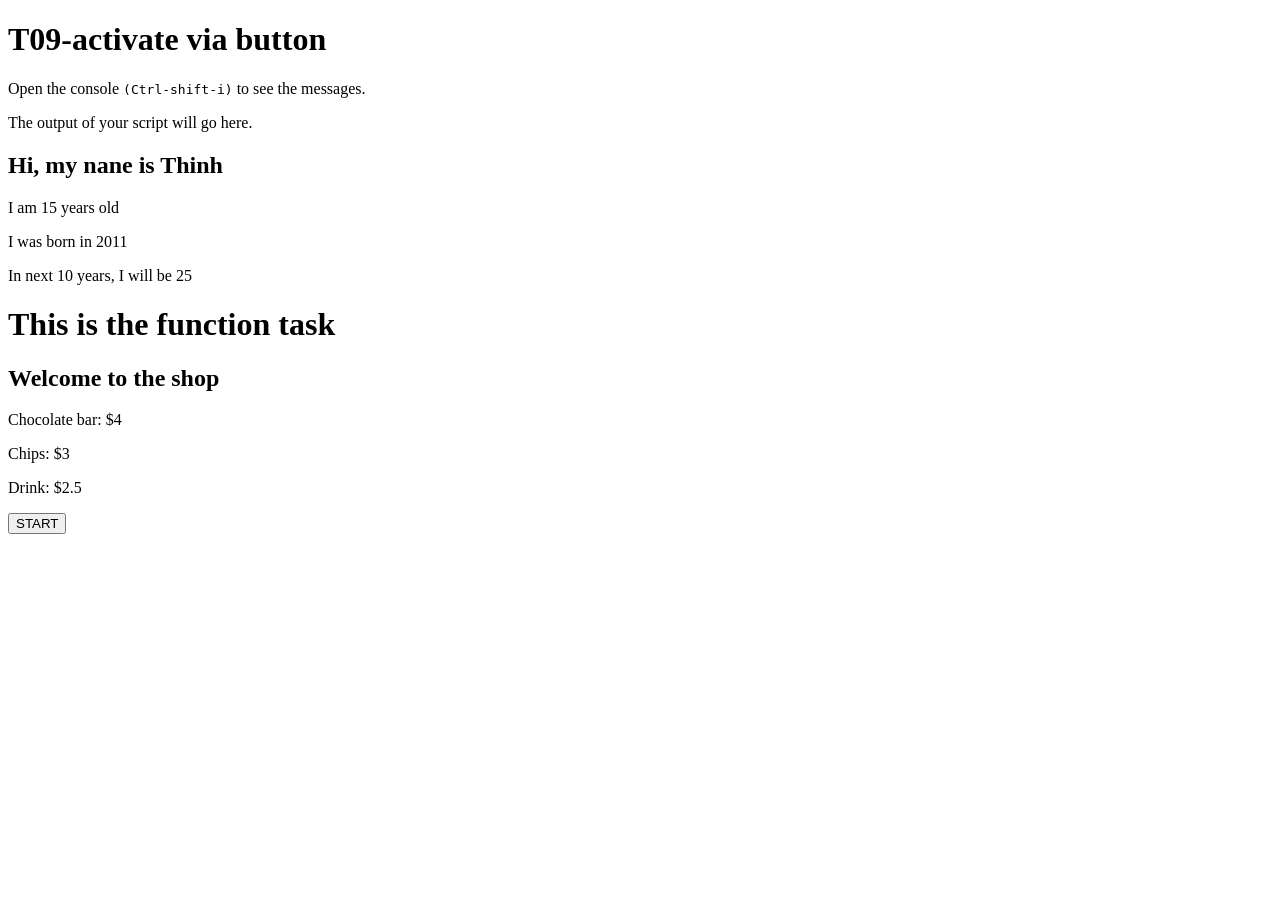
==== html/t09_activate_via_button.html @ 242583de "May 8, 2026, 2:53 AM" ====
<!DOCTYPE html>
<html lang="en">

<head>
  <title>T09-activate via button</title>
  <meta charset="UTF-8">
  <meta name="viewport" content="width=device-width, initial-scale=1.0">

  <!-- stylesheets *******************************************-->
  <link rel="stylesheet" href="../css/style.css">
  <link rel="icon" type="image/png" href="../assets/dtec_favicon.png">
</head>

<!--*************************************************************
  BODY
**************************************************************-->

<body>
  <h1>T09-activate via button</h1>
  <p>Open the console <code>(Ctrl-shift-i)</code> to see the messages.</p>

  <div id="spaceForJavaScriptOutput">

    The output of your script will go here.

  </div>


  <script src="../t09_activate_via_button.js"></script>

  <button onClick="Start()">START</button>

</body>

</html>
<!--*************************************************************
  END OF T09_ACTIVATE_VIA_BUTTON.HTML
**************************************************************-->
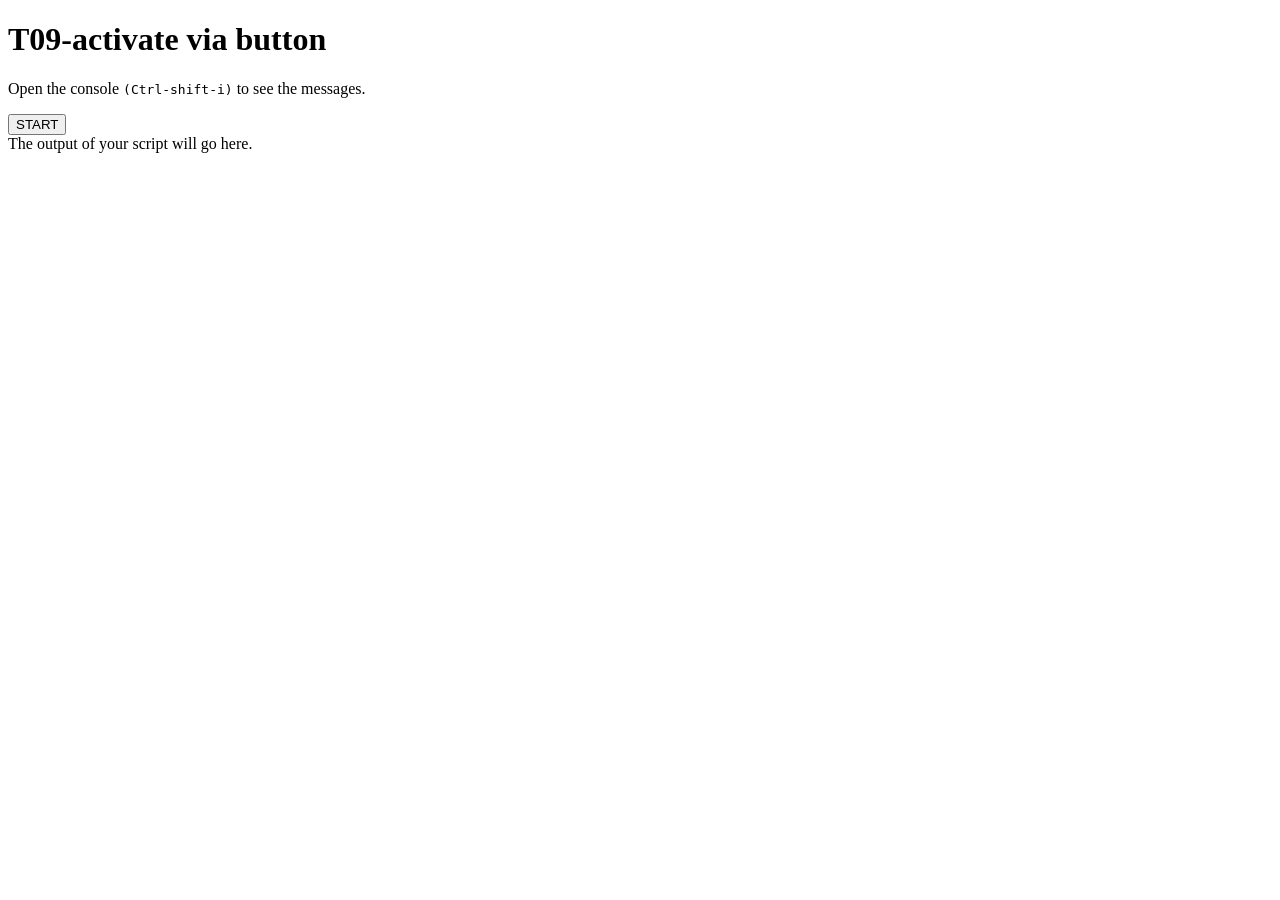
==== commit 4640f886: "May 8, 2026, 2:59 AM" ====
--- a/html/t09_activate_via_button.html
+++ b/html/t09_activate_via_button.html
@@ -18,7 +18,7 @@
 <body>
   <h1>T09-activate via button</h1>
   <p>Open the console <code>(Ctrl-shift-i)</code> to see the messages.</p>
-
+  <button onClick="Start()">START</button>
   <div id="spaceForJavaScriptOutput">
 
     The output of your script will go here.
@@ -28,7 +28,7 @@
 
   <script src="../t09_activate_via_button.js"></script>
 
-  <button onClick="Start()">START</button>
+
 
 </body>
 
